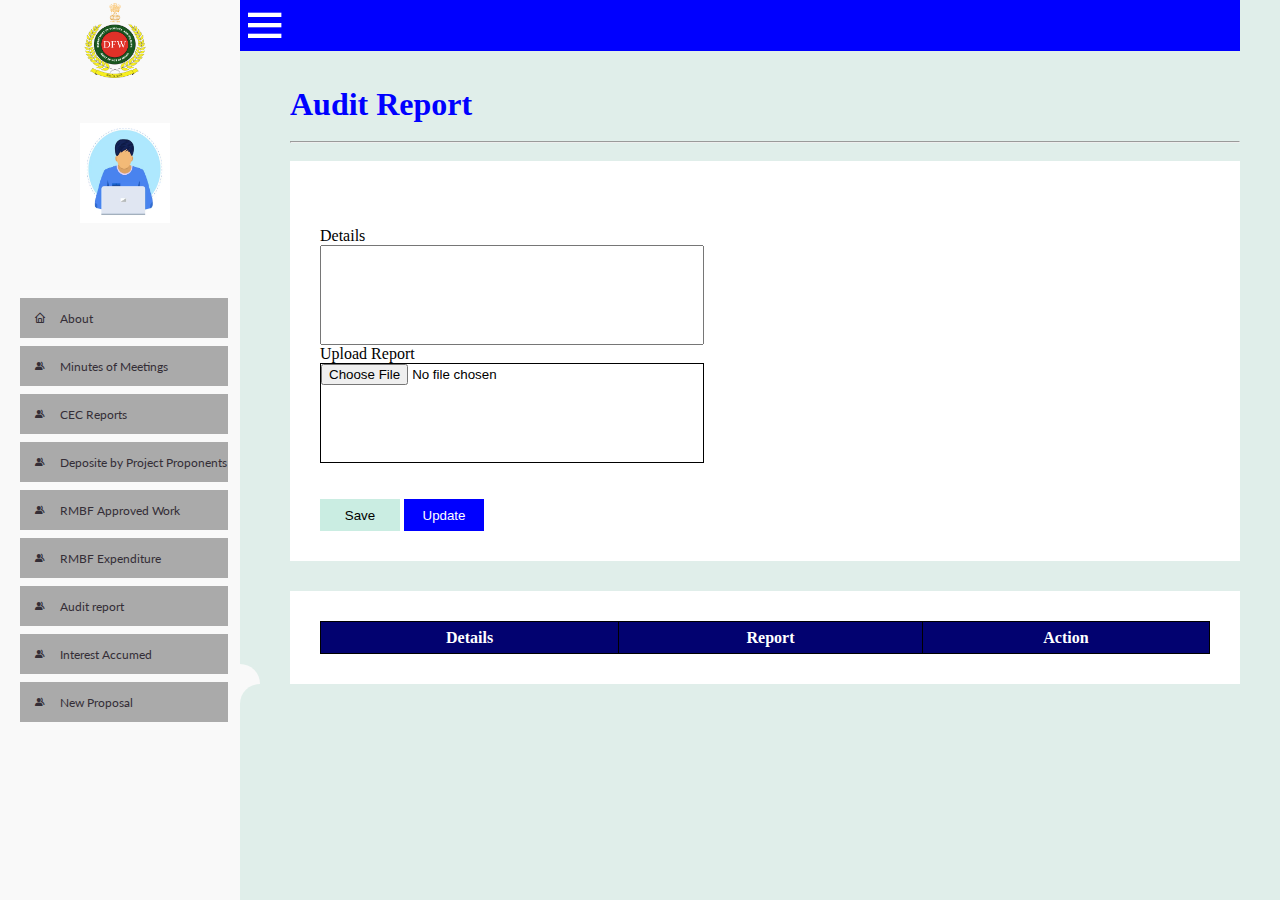
==== audit.html @ d622a995 "Add files via upload" ====
<!DOCTYPE html>
<html lang="en">
<head>
    <meta charset="UTF-8">
    <meta name="viewport" content="width=device-width, initial-scale=1.0">
    <title>Audit Report</title>
    <link href='https://unpkg.com/boxicons@2.0.9/css/boxicons.min.css' rel='stylesheet'>
	<!-- My CSS -->
	<link rel="stylesheet" href="style.css">
</head>
<body>
    <section id="sidebar">
		
        <img src="logo.png" style="width:70px;height: 80px;margin-bottom: 20px;margin-left:80px ;">
        <div class="div" style="height:20px;"></div>
        <img src="admin.png" style="width:90px;height: 100px;margin-bottom: 20px;margin-left: 80px;">
		<ul class="side-menu top" style="margin-left: 10px;">
			
			<li>
				<a href="index.html">
					<i class="bx bx-home" ></i>
					<span class="text">About</span>
				</a>
			</li>
			<li>
				<a href="minutesofmeetings.html">
					<i class='bx bxs-group' ></i>
					<span class="text">Minutes of Meetings</span>
				</a>
			</li>
			<li>
				<a href="cec.html">
					<i class='bx bxs-group' ></i>
					<span class="text">CEC Reports</span>
				</a>
			</li>
			<li>
				<a href="project.html">
					<i class='bx bxs-group' ></i>
					<span class="text">Deposite by Project Proponents </span>
				</a>
			</li>
            <li>
				<a href="rmbfapproved.html">
					<i class='bx bxs-group' ></i>
					<span class="text">RMBF Approved Work</span>
				</a>
			</li>
            <li>
				<a href="rmbfexpenditure.html">
					<i class='bx bxs-group' ></i>
					<span class="text">RMBF Expenditure</span>
				</a>
			</li>
            <li>
				<a href="audit.html">
					<i class='bx bxs-group' ></i>
					<span class="text">Audit report</span>
				</a>
			</li>
            <li>
				<a href="interest.html">
					<i class='bx bxs-group' ></i>
					<span class="text">Interest Accumed</span>
				</a>
			</li>
            <li>
				<a href="newproposal.html">
					<i class='bx bxs-group' ></i>
					<span class="text">New Proposal</span>
				</a>
			</li>
		</ul>
		
	</section>

    <section id="content">
    
    <div id="details">
        <div class="head">
                
            <nav style="background-color: blue;">
                <i class='bx bx-menu' ></i>
            </nav>
        </div>
        <div class="content">
            <br><br>
            <h1 style="color: blue;">Audit Report</h1>
            <br>
            <hr>
            <br>
            <div id="form1">
                <br><br>
                <div class="para">
                    <div class="left">
                        <label for="Content">Details</label>
                        <input name="Content" type="Text" id="content1"/>
                    </div>
                    <div class="mid" style="width:150px">

                    </div>
                    <div class="right">
                     
                        <label for="Upload">Upload Report</label>
                        <input name="Upload" type="File" style="border: 1px solid black;" id="picture"/>

                    </div>
                    
                    
                </div>
                <br><br>
                <div class="buttons">
                    <button  id="savebtn" onclick="publishToTable(event)" style="width:5rem;height:2rem;border: none;background-color: rgb(202, 237, 226);">Save</button>
                <button id="updatebtn" style="color:white;width:5rem;height:2rem;border: none;background-color: blue;">Update</button>
                </div>   
            </div>
           <div class="tab" style="background-color: white;">
            <table id="table">
               <thead>
                <tr>
                    <th>Details</th>
                    <th>Report</th>
                    <th>Action</th>
                </tr>
               </thead>
            </table>
           </div>
        </div>
        <!-- Add your content here -->
    </div>
    </section>



   <script>
   function publishToTable(event) {
    event.preventDefault();
    var header = document.getElementById('picture').value;
    var content = document.getElementById('content1').value;
    
    var tableElement = document.getElementById('table');
    var newrow = tableElement.insertRow(1);

    var cel1 = newrow.insertCell(0);
    var cel2 = newrow.insertCell(1);
    var cel3 = newrow.insertCell(2);

    cel1.innerHTML = content;
    cel2.innerHTML = header;
    cel3.innerHTML ='<button onclick="editData(this)"><img src="edit.png" style="height=10px;width:20px;"></button>'+ 
                '<button onclick="deleteData(this)"><img src="delete.png" style="height=10px;width:20px;"></button>'; 
            
}
function editData(button) { 
            
            // Get the parent row of the clicked button 
            let row = button.parentNode.parentNode; 
            
            // Get the cells within the row 
            let header = row.cells[1]; 
            let content = row.cells[2]; 
            // Prompt the user to enter updated values 
            let nameInput = 
                prompt("Enter the updated Details:", 
                    header.innerHTML); 
            let emailInput = 
                prompt("Upload the updated Report:", 
                    content.innerHTML); 
            // Update the cell contents with the new values 
            header.innerHTML = nameInput; 
            content.innerHTML = emailInput; 
        } 
        function deleteData(button) { 
            
            // Get the parent row of the clicked button 
            let row = button.parentNode.parentNode; 
  
            // Remove the row from the table 
            row.parentNode.removeChild(row); 
        } 

function menu() {
    var wide = document.getElementById("toggle-bar");
    var details = document.getElementById("details");

    // Check the current width
    var currentWidth = wide.style.width || getComputedStyle(wide).width;

    // Toggle between 0 and a default width (e.g., 200px)
    wide.style.width = currentWidth === "0px" ? "200px" : "0";

    // Add transition to smooth the movement
    details.style.transition = "margin-left 0.3s ease";

    // Adjust the margin-left of the details class
    details.style.marginLeft = currentWidth === "0px" ? "300px" : "0";
}



</script>
<script src="script.js"></script>
</body>
</html>
---- style.css ----
@import url('https://fonts.googleapis.com/css2?family=Lato:wght@400;700&family=Poppins:wght@400;500;600;700&display=swap');

* {
	margin: 0;
	padding: 0;
	box-sizing: border-box;
}

a {
	text-decoration: none;
}

li {
	list-style: none;
}

:root {
	--poppins: 'Poppins', sans-serif;
	--lato: 'Lato', sans-serif;

	--light: #F9F9F9;
	--blue: #3C91E6;
	--light-blue: #CFE8FF;
	--grey: #eee;
	--dark-grey: #AAAAAA;
	--dark: #342E37;
	--red: #DB504A;
	--yellow: #FFCE26;
	--light-yellow: #FFF2C6;
	--orange: #FD7238;
	--light-orange: #FFE0D3;
}

html {
	overflow-x: hidden;
}

body.dark {
	--light: #0C0C1E;
	--grey: #060714;
	--dark: #FBFBFB;
}
/* SIDEBAR */
#sidebar {
	position: fixed;
	top: 0;
	left: 0;
	width: 240px;
	height: 100%;
	background: var(--light);
	z-index: 2000;
	font-family: var(--lato);
	transition: .3s ease;
	overflow-x: auto;
	scrollbar-width: none;
}
#sidebar::--webkit-scrollbar {
	display: none;
}
#sidebar.hide {
	width: 60px;
}
#sidebar .brand {
	font-size: 24px;
	font-weight: 700;
	height: 56px;
	display: flex;
	align-items: center;
	color: var(--blue);
	position: sticky;
	top: 0;
	left: 0;
	background: var(--light);
	z-index: 500;
	padding-bottom: 20px;
	box-sizing: content-box;
}
#sidebar .brand .bx {
	min-width: 60px;
	display: flex;
	justify-content: center;
}
#sidebar .side-menu {
	width: 100%;
	margin-top: 48px;
}
#sidebar .side-menu li {
	height: 48px;
	background: transparent;
	margin-left: 6px;
	border-radius: 48px 0 0 48px;
	padding: 4px;
}
#sidebar .side-menu li.active {
	background: var(--grey);
	position: relative;
}
#sidebar .side-menu li.active::before {
	content: '';
	position: absolute;
	width: 40px;
	height: 40px;
	border-radius: 50%;
	top: -40px;
	right: 0;
	box-shadow: 20px 20px 0 var(--grey);
	z-index: -1;
}
#sidebar .side-menu li.active::after {
	content: '';
	position: absolute;
	width: 40px;
	height: 40px;
	border-radius: 50%;
	bottom: -40px;
	right: 0;
	box-shadow: 20px -20px 0 var(--grey);
	z-index: -1;
}
#sidebar .side-menu li a {
	width: 13rem;
	height: 100%;
	background-color: #aaaaaa;
	display: flex;
	align-items: center;
    border: none;
	font-size: 12px;
	color: var(--dark);
	white-space: nowrap;
	overflow-x: hidden;
}
#sidebar .side-menu.top li.active a {
	color: var(--blue);
}
#sidebar.hide .side-menu li a {
	width: calc(48px - (4px * 2));
	transition: width .3s ease;
}
#sidebar .side-menu li a.logout {
	color: var(--red);
}
#sidebar .side-menu.top li a:hover {
	color: var(--blue);
}
#sidebar .side-menu li a .bx {
	min-width: calc(60px  - ((4px + 6px) * 2));
	display: flex;
	justify-content: center;
}
/* SIDEBAR */





/* CONTENT */
#content {
	position: relative;
	width: calc(100% - 280px);
	left: 240px;
	transition: .3s ease;
}
#sidebar.hide ~ #content {
	width: calc(100% - 60px);
	left: 60px;
}




/* NAVBAR */

#content nav::before {
	content: '';
	position: absolute;
	width: 40px;
	height: 40px;
	bottom: -40px;
	left: 0;
	border-radius: 50%;
	box-shadow: -20px -20px 0 var(--light);
}
#content nav a {
	color: var(--dark);
}
#content nav .bx.bx-menu {
	cursor: pointer;
	color: var(--dark);
}
#content nav .nav-link {
	font-size: 16px;
	transition: .3s ease;
}
#content nav .nav-link:hover {
	color: var(--blue);
}
#content nav form {
	max-width: 400px;
	width: 100%;
	margin-right: auto;
}
#content nav form .form-input {
	display: flex;
	align-items: center;
	height: 36px;
}
#content nav form .form-input input {
	flex-grow: 1;
	padding: 0 16px;
	height: 100%;
	border: none;
	background: var(--grey);
	border-radius: 36px 0 0 36px;
	outline: none;
	width: 100%;
	color: var(--dark);
}

#content nav .notification {
	font-size: 20px;
	position: relative;
}
#content nav .notification .num {
	position: absolute;
	top: -6px;
	right: -6px;
	width: 20px;
	height: 20px;
	border-radius: 50%;
	border: 2px solid var(--light);
	background: var(--red);
	color: var(--light);
	font-weight: 700;
	font-size: 12px;
	display: flex;
	justify-content: center;
	align-items: center;
}
#content nav .profile img {
	width: 36px;
	height: 36px;
	object-fit: cover;
	border-radius: 50%;
}
#content nav .switch-mode {
	display: block;
	min-width: 50px;
	height: 25px;
	border-radius: 25px;
	background: var(--grey);
	cursor: pointer;
	position: relative;
}
#content nav .switch-mode::before {
	content: '';
	position: absolute;
	top: 2px;
	left: 2px;
	bottom: 2px;
	width: calc(25px - 4px);
	background: var(--blue);
	border-radius: 50%;
	transition: all .3s ease;
}
#content nav #switch-mode:checked + .switch-mode::before {
	left: calc(100% - (25px - 4px) - 2px);
}
/* NAVBAR */





/* MAIN */
#content main {
	width: 100%;
	padding: 36px 24px;
	font-family: var(--poppins);
	max-height: calc(100vh - 56px);
	overflow-y: auto;
}
#content main .head-title {
	display: flex;
	align-items: center;
	justify-content: space-between;
	grid-gap: 16px;
	flex-wrap: wrap;
}
#content main .head-title .left h1 {
	font-size: 36px;
	font-weight: 600;
	margin-bottom: 10px;
	color: var(--dark);
}
#content main .head-title .left .breadcrumb {
	display: flex;
	align-items: center;
	grid-gap: 16px;
}
#content main .head-title .left .breadcrumb li {
	color: var(--dark);
}
#content main .head-title .left .breadcrumb li a {
	color: var(--dark-grey);
	pointer-events: none;
}
#content main .head-title .left .breadcrumb li a.active {
	color: var(--blue);
	pointer-events: unset;
}
#content main .head-title .btn-download {
	height: 36px;
	padding: 0 16px;
	border-radius: 36px;
	background: var(--blue);
	color: var(--light);
	display: flex;
	justify-content: center;
	align-items: center;
	grid-gap: 10px;
	font-weight: 500;
}



/* MAIN */
/* CONTENT */









@media screen and (max-width: 768px) {
	#sidebar {
		width: 200px;
	}

	#content {
		width: calc(100% - 60px);
		left: 200px;
	}

	#content nav .nav-link {
		display: none;
	}
}






@media screen and (max-width: 576px) {
	#content nav form .form-input input {
		display: none;
	}

	#content nav form .form-input button {
		width: auto;
		height: auto;
		background: transparent;
		border-radius: none;
		color: var(--dark);
	}

	#content nav form.show .form-input input {
		display: block;
		width: 100%;
	}
	#content nav form.show .form-input button {
		width: 36px;
		height: 100%;
		border-radius: 0 36px 36px 0;
		color: var(--light);
		background: var(--red);
	}

	#content nav form.show ~ .notification,
	#content nav form.show ~ .profile {
		display: none;
	}

	#content main .box-info {
		grid-template-columns: 1fr;
	}

	#content main .table-data .head {
		min-width: 420px;
	}
	#content main .table-data .order table {
		min-width: 420px;
	}
	#content main .table-data .todo .todo-list {
		min-width: 420px;
	}
}
*{
    margin: 0;
    padding:0;
}
body {
    background-color: rgb(224, 238, 234);
   
}
.front{
    display:flex;
    flex-wrap: wrap;
}

.head{
    background-color: rgb(10, 10, 255);
    height:50px;
    color: white;
    border-color: blue;
    
}
#content nav .bx.bx-menu {
	cursor: pointer;
	color: var(--dark);
    color: white;
    height: 20px;
    font-size: 50px;
}

#btn{
  background-color: #ffffff;
  color: #000000;
}

.content{
    margin-left: 50px;
}

.sidebar li{
    width:180px;
    height:40px;
    margin-bottom: 10px;
    border: none;
    background-color: #ffffff;
  color: #000000;
}

#form1{
    background-color: #ffffff;
    padding:30px;
    display: flex;
    flex-direction: column;
}

.para{
    display: flex;
    flex-direction: row;
    flex-wrap: wrap;
    
 }

 .break {
    flex-basis: 20%;
    height: 0;
  }
  .left1 .break{
    flex-basis: 50%;
    height:0;
  }
  .para{
    flex-wrap: wrap;
  }
 .para input,select{
    width:30vw;
    height:100px;
  }

  .left .int1 .input{
    height:0rem;
  }
  .int1{
    background-color: rgb(249, 249, 249);
    padding:10px;
    border-radius: 10px;
  }
  .int1 input{
    height:4rem;
  }
  .left, .secondleft,.int0, .int1 {
    display: flex;
    flex-direction: column;

  }
  .right{
    display: flex;
    flex-direction: column;
   
  }
  table{
    margin:30px;
    width: 100%;
  }
  table,th,td,tr{
    border: 1px solid black;
    border-collapse:collapse ;
  }

  table, th{
    background-color: rgba(2, 2, 112, 0.999);
    color:white;
    height:2rem;
  }

  .tab{
    display: flex;
    margin-top: 30px;
    align-items: center;
  }

  tr{
    background-color: #ffffff;
    height:2rem;
    color: #000000;
    text-align: center;
  }
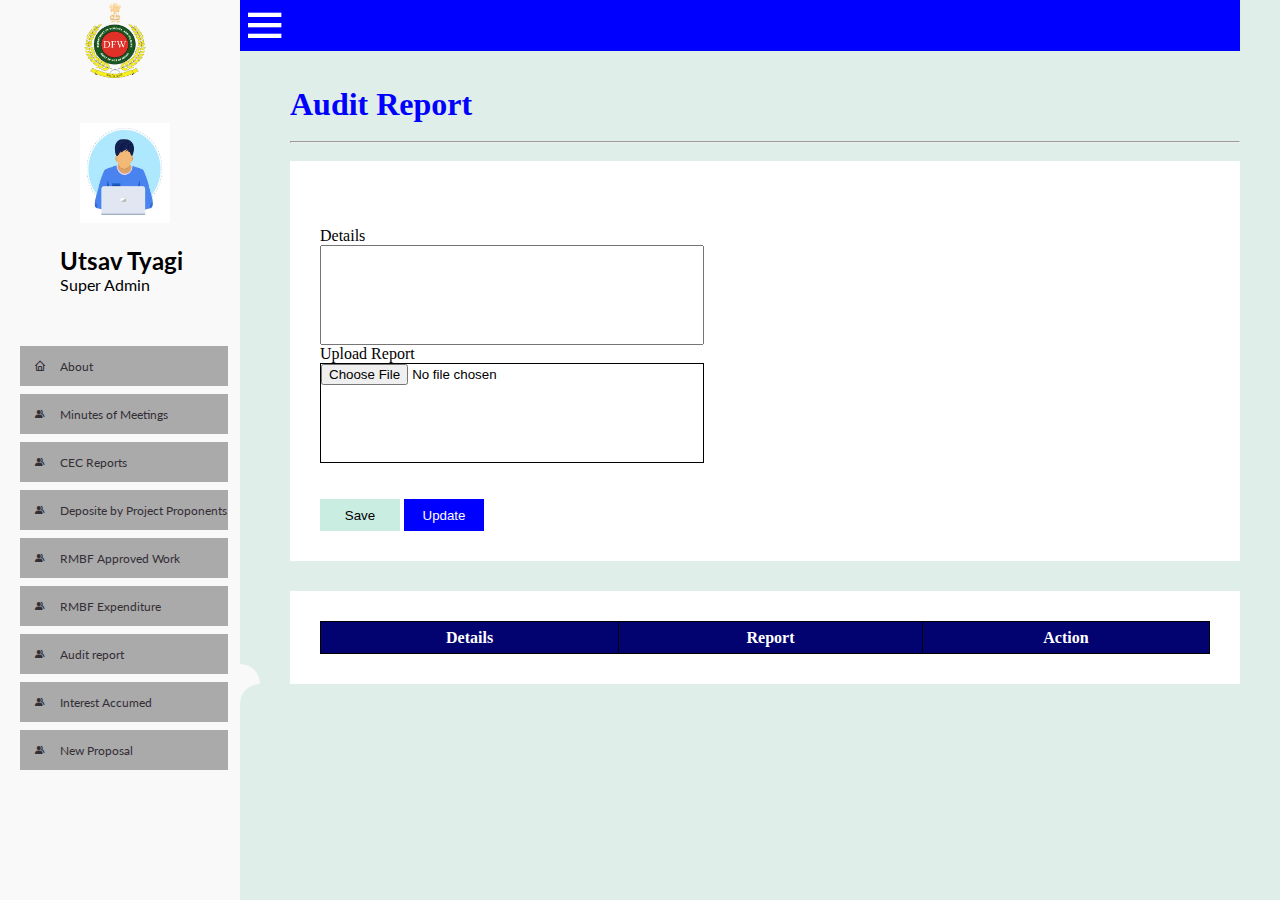
==== commit 24f74794: "Update audit.html" ====
--- a/audit.html
+++ b/audit.html
@@ -14,6 +14,10 @@
         <img src="logo.png" style="width:70px;height: 80px;margin-bottom: 20px;margin-left:80px ;">
         <div class="div" style="height:20px;"></div>
         <img src="admin.png" style="width:90px;height: 100px;margin-bottom: 20px;margin-left: 80px;">
+	    <div class="name" style="margin-left: 60px;">
+            <h2>Utsav Tyagi</h2>
+	    <p>Super Admin</p>
+        </div>
 		<ul class="side-menu top" style="margin-left: 10px;">
 			
 			<li>
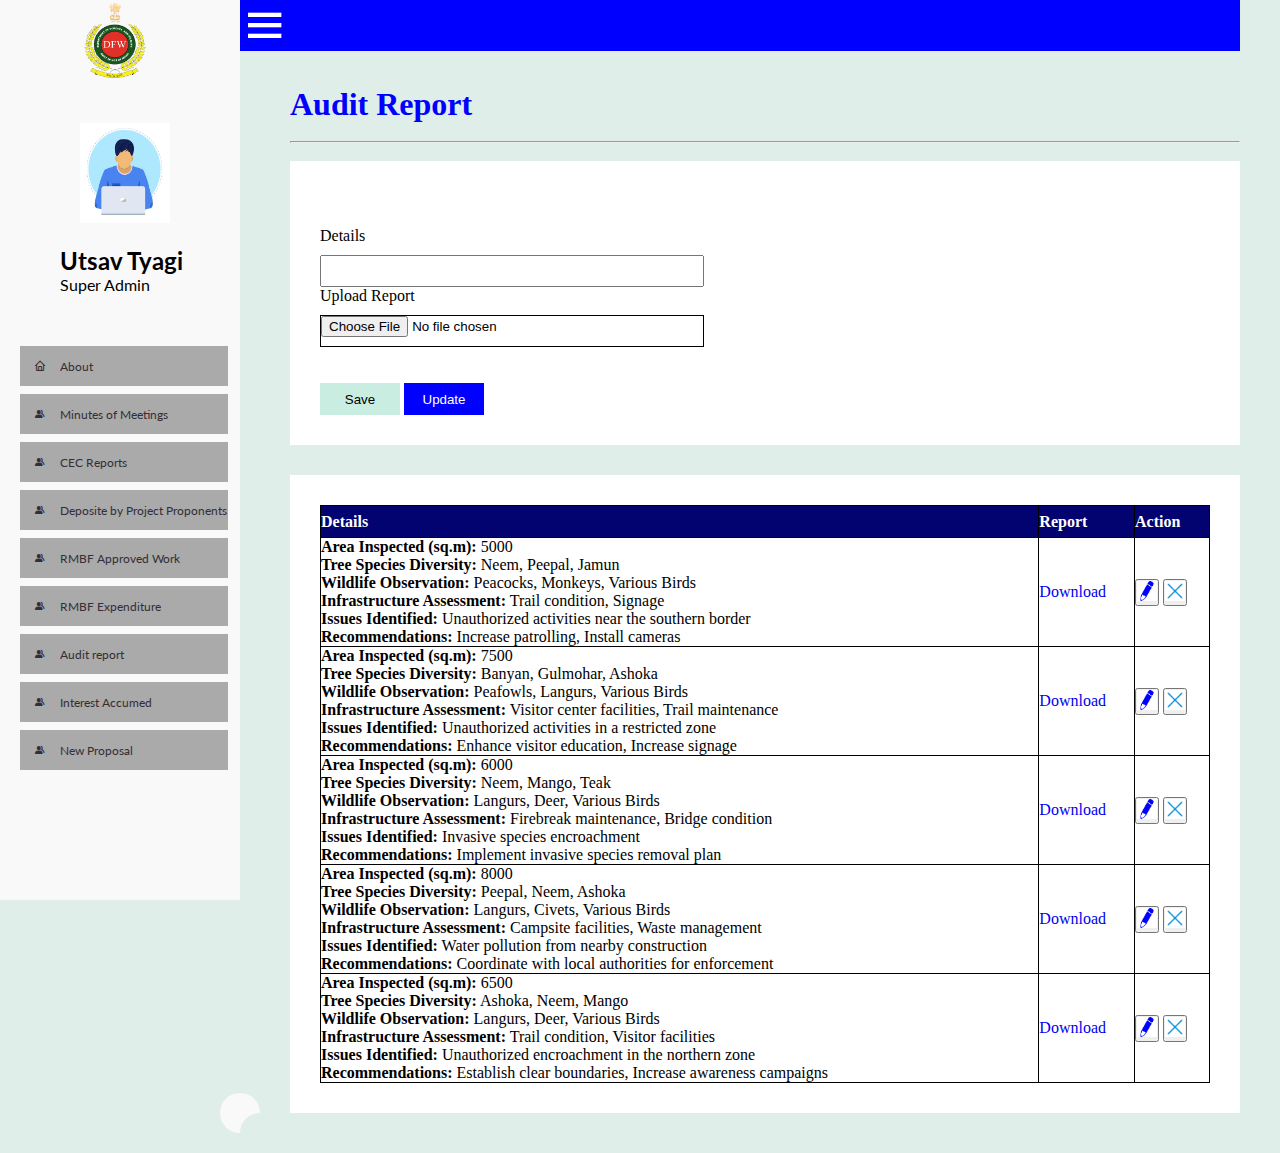
==== commit 1f69db0c: "Update audit.html" ====
--- a/audit.html
+++ b/audit.html
@@ -127,6 +127,68 @@
                     <th>Action</th>
                 </tr>
                </thead>
+		    <tr>
+                    <td> <strong>Area Inspected (sq.m):</strong> 5000<br>
+                        <strong>Tree Species Diversity:</strong> Neem, Peepal, Jamun<br>
+                        <strong>Wildlife Observation:</strong> Peacocks, Monkeys, Various Birds<br>
+                        <strong>Infrastructure Assessment:</strong> Trail condition, Signage<br>
+                        <strong>Issues Identified:</strong> Unauthorized activities near the southern border<br>
+                        <strong>Recommendations:</strong> Increase patrolling, Install cameras
+                      </td>
+                    <td><a href="sample.pdf" target="_blank" download="Download.pdf">Download </a>
+                    </td>
+                    <td><button onclick="editData(this)"><img src="edit.png" style="height=10px;width:20px;"></button>
+                        <button onclick="deleteData(this)"><img src="delete.png" style="height=10px;width:20px;"></button></td>
+                </tr>
+               </thead>
+               <tr>
+                <td><strong>Area Inspected (sq.m):</strong> 7500<br>
+                    <strong>Tree Species Diversity:</strong> Banyan, Gulmohar, Ashoka<br>
+                    <strong>Wildlife Observation:</strong> Peafowls, Langurs, Various Birds<br>
+                    <strong>Infrastructure Assessment:</strong> Visitor center facilities, Trail maintenance<br>
+                    <strong>Issues Identified:</strong> Unauthorized activities in a restricted zone<br>
+                    <strong>Recommendations:</strong> Enhance visitor education, Increase signage
+                 </td>
+                <td><a href="sample.pdf" target="_blank" download="Download.pdf">Download </a></td>
+                <td><button onclick="editData(this)"><img src="edit.png" style="height=10px;width:20px;"></button>
+                    <button onclick="deleteData(this)"><img src="delete.png" style="height=10px;width:20px;"></button></td></td>
+               </tr>
+               <tr>
+                <td> <strong>Area Inspected (sq.m):</strong> 6000<br>
+                    <strong>Tree Species Diversity:</strong> Neem, Mango, Teak<br>
+                    <strong>Wildlife Observation:</strong> Langurs, Deer, Various Birds<br>
+                    <strong>Infrastructure Assessment:</strong> Firebreak maintenance, Bridge condition<br>
+                    <strong>Issues Identified:</strong> Invasive species encroachment<br>
+                    <strong>Recommendations:</strong> Implement invasive species removal plan
+                 </td>
+                <td><a href="sample.pdf" target="_blank" download="Download.pdf">Download </a></td>
+                <td><button onclick="editData(this)"><img src="edit.png" style="height=10px;width:20px;"></button>
+                    <button onclick="deleteData(this)"><img src="delete.png" style="height=10px;width:20px;"></button></td></td>
+               </tr>
+               <tr>
+                <td> <strong>Area Inspected (sq.m):</strong> 8000<br>
+                    <strong>Tree Species Diversity:</strong> Peepal, Neem, Ashoka<br>
+                    <strong>Wildlife Observation:</strong> Langurs, Civets, Various Birds<br>
+                    <strong>Infrastructure Assessment:</strong> Campsite facilities, Waste management<br>
+                    <strong>Issues Identified:</strong> Water pollution from nearby construction<br>
+                    <strong>Recommendations:</strong> Coordinate with local authorities for enforcement
+                  </td>
+                <td><a href="sample.pdf" target="_blank" download="Download.pdf">Download </a></td>
+                <td><button onclick="editData(this)"><img src="edit.png" style="height=10px;width:20px;"></button>
+                    <button onclick="deleteData(this)"><img src="delete.png" style="height=10px;width:20px;"></button></td></td>
+               </tr>
+               <tr>
+                <td><strong>Area Inspected (sq.m):</strong> 6500<br>
+                    <strong>Tree Species Diversity:</strong> Ashoka, Neem, Mango<br>
+                    <strong>Wildlife Observation:</strong> Langurs, Deer, Various Birds<br>
+                    <strong>Infrastructure Assessment:</strong> Trail condition, Visitor facilities<br>
+                    <strong>Issues Identified:</strong> Unauthorized encroachment in the northern zone<br>
+                    <strong>Recommendations:</strong> Establish clear boundaries, Increase awareness campaigns
+                  </td>
+                <td><a href="sample.pdf" target="_blank" download="Download.pdf">Download </a></td>
+                <td><button onclick="editData(this)"><img src="edit.png" style="height=10px;width:20px;"></button>
+                    <button onclick="deleteData(this)"><img src="delete.png" style="height=10px;width:20px;"></button></td></td>
+               </tr>
             </table>
            </div>
         </div>
--- a/style.css
+++ b/style.css
@@ -348,6 +348,30 @@
 		display: none;
 	}
 }
+@media screen and (max-width: 576px) {
+    #sidebar {
+        width: 0;
+        overflow: hidden;
+    }
+
+    #content {
+        width: 100%;
+        left: 0;
+    }
+
+    #sidebar.hide {
+        width: 0;
+    }
+
+    #sidebar.hide .side-menu li a {
+        width: 0;
+        transition: width .3s ease;
+    }
+
+    #content nav .bx.bx-menu {
+        display: block;
+    }
+}
 
 
 
@@ -471,19 +495,20 @@
   }
  .para input,select{
     width:30vw;
-    height:100px;
-  }
-
-  .left .int1 .input{
-    height:0rem;
-  }
+    height:2rem;
+  }
+
+  label{
+	margin-bottom: 10px;
+  }
+
   .int1{
     background-color: rgb(249, 249, 249);
     padding:10px;
     border-radius: 10px;
   }
   .int1 input{
-    height:4rem;
+    height: 2rem;
   }
   .left, .secondleft,.int0, .int1 {
     display: flex;
@@ -495,6 +520,10 @@
     flex-direction: column;
    
   }
+
+  textarea{
+	height: 50px;
+  }
   table{
     margin:30px;
     width: 100%;
@@ -520,5 +549,6 @@
     background-color: #ffffff;
     height:2rem;
     color: #000000;
-    text-align: center;
-  }
+    text-align: left;
+	
+  }
